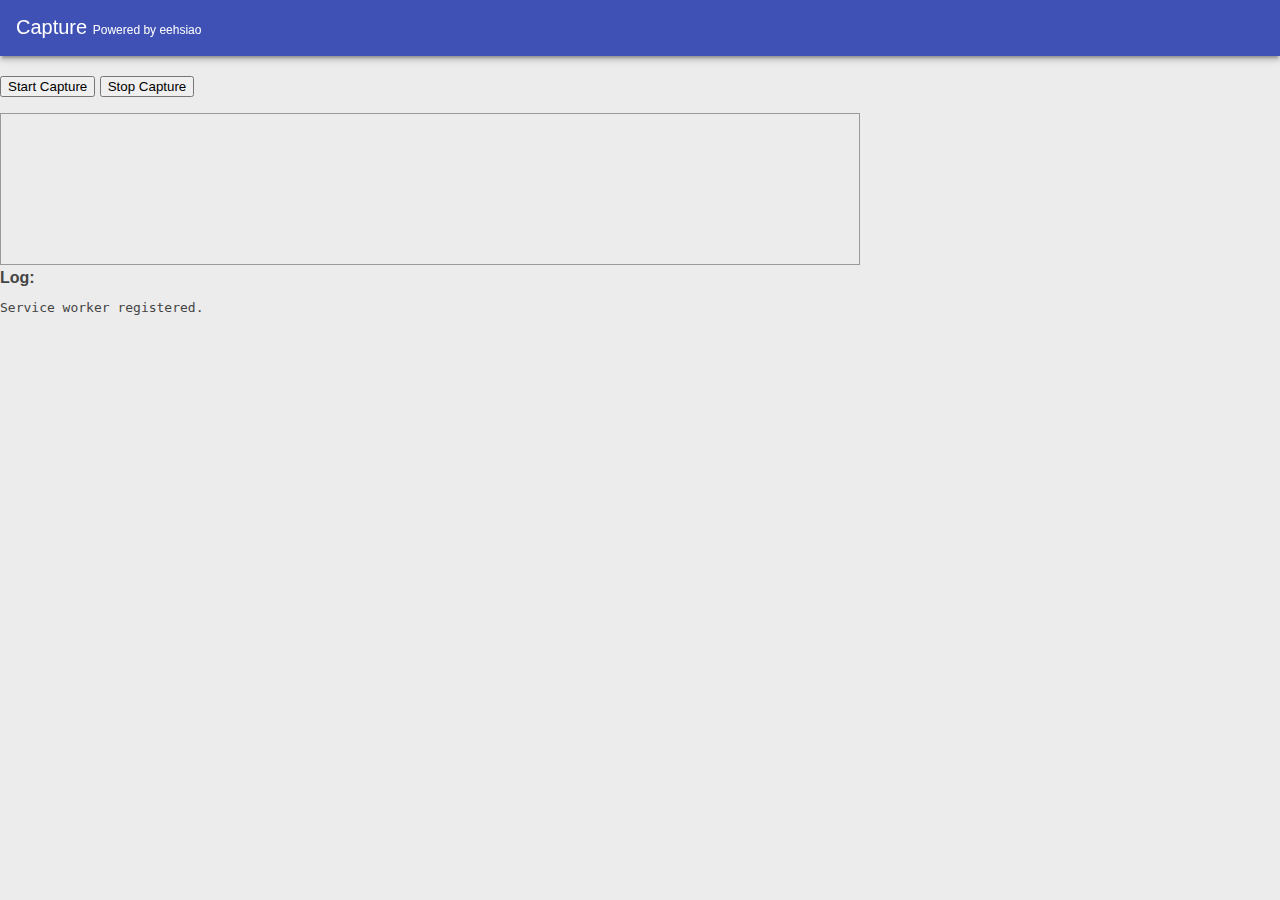
==== index.html @ b099adb7 "first version" ====
<!--
 Your First PWA Codelab (https://g.co/codelabs/pwa)

 Copyright 2019 Google Inc.

 Licensed under the Apache License, Version 2.0 (the "License");
 you may not use this file except in compliance with the License.
 You may obtain a copy of the License at

      http://www.apache.org/licenses/LICENSE-2.0

 Unless required by applicable law or agreed to in writing, software
 distributed under the License is distributed on an "AS IS" BASIS,
 WITHOUT WARRANTIES OR CONDITIONS OF ANY KIND, either express or implied.
 See the License for the specific language governing permissions and
 limitations under the License.
-->

<!DOCTYPE html>
<html lang="en">
<head>
  <meta charset="utf-8">
  <meta http-equiv="X-UA-Compatible" content="IE=edge">
  <meta name="viewport" content="width=device-width, initial-scale=1.0">
  <title>Capture PWA</title>
  <meta name="codelab" content="your-first-pwa-v3">
  <link rel="stylesheet" type="text/css" href="/styles/inline.css">
  <link rel="icon" href="/images/favicon.ico" type="image/x-icon" />

  <!-- CODELAB: Add link rel manifest -->
  <link rel="manifest" href="/manifest.json">
  <!-- CODELAB: Add iOS meta tags and icons -->
  <meta name="apple-mobile-web-app-capable" content="yes">
  <meta name="apple-mobile-web-app-status-bar-style" content="black">
  <meta name="apple-mobile-web-app-title" content="Capture PWA">
  <link rel="apple-touch-icon" href="/images/icons/icon-152x152.png">
  <!-- CODELAB: Add description here -->
  <meta name="description" content="A sample capture app">
  <!-- CODELAB: Add meta theme-color -->
  <meta name="theme-color" content="#2F3BA2" />

</head>
<body>

  <header class="header">
    <h1>
      Capture
      <a href="https://github.com/eehsiao" class="powered-by">
        Powered by eehsiao
      </a>
    </h1>
    <button id="butInstall" aria-label="Install" hidden></button>
    <button id="butRefresh" aria-label="Refresh"></button>
  </header>

  <main class="main">
  <p><button id="start">Start Capture</button> <button id="stop">Stop Capture</button></p>

  <video id="video" autoplay></video>
  <br>

  <strong>Log:</strong>
  <br>
  <pre id="log"></pre>
  </main>

  <script src="/scripts/luxon-1.11.4.js"></script>
  <script src="/scripts/app.js"></script>
  <!-- CODELAB: Add the install script here -->
  <script src="/scripts/install.js"></script>
  <script>
    // CODELAB: Register service worker.
    if ('serviceWorker' in navigator) {
      window.addEventListener('load', () => {
        navigator.serviceWorker.register('/service-worker.js')
            .then((reg) => {
              console.log('Service worker registered.', reg);
            });
      });
    }
  </script>

</body>
</html>
---- styles/inline.css ----
/*
 * @license
 * Your First PWA Codelab (https://g.co/codelabs/pwa)
 * Copyright 2019 Google Inc. All rights reserved.
 *
 * Licensed under the Apache License, Version 2.0 (the "License");
 * you may not use this file except in compliance with the License.
 * You may obtain a copy of the License at
 *
 *     https://www.apache.org/licenses/LICENSE-2.0
 *
 * Unless required by applicable law or agreed to in writing, software
 * distributed under the License is distributed on an "AS IS" BASIS,
 * WITHOUT WARRANTIES OR CONDITIONS OF ANY KIND, either express or implied.
 * See the License for the specific language governing permissions and
 * limitations under the License
 */

* {
  box-sizing: border-box;
}

html,
body {
  color: #444;
  font-family: 'Helvetica', 'Verdana', sans-serif;
  -moz-osx-font-smoothing: grayscale;
  -webkit-font-smoothing: antialiased;
  height: 100%;
  margin: 0;
  padding: 0;
  width: 100%;
}

html {
  overflow: hidden;
}

body {
  align-content: stretch;
  align-items: stretch;
  background: #ececec;
  display: flex;
  flex-direction: column;
  flex-wrap: nowrap;
  justify-content: flex-start;
}

/**
 * Header
 */

.header {
  align-content: center;
  align-items: stretch;
  background: #3f51b5;
  box-shadow:
    0 4px 5px 0 rgba(0, 0, 0, 0.14),
    0 2px 9px 1px rgba(0, 0, 0, 0.12),
    0 4px 2px -2px rgba(0, 0, 0, 0.2);
  color: #fff;
  display: flex;
  flex-direction: row;
  flex-wrap: nowrap;
  font-size: 20px;
  height: 56px;
  justify-content: flex-start;
  padding: 16px 16px 0 16px;
  position: fixed;
  transition: transform 0.233s cubic-bezier(0, 0, 0.21, 1) 0.1s;
  width: 100%;
  will-change: transform;
  z-index: 1000;
}

.header h1 {
  flex: 1;
  font-size: 20px;
  font-weight: 400;
  margin: 0;
}

.header button {
  border: none;
  cursor: pointer;
  height: 24px;
  margin-right: 16px;
  opacity: 0.54;
  outline: none;
  overflow: hidden;
  text-indent: -30000px;
  transition: opacity 0.333s cubic-bezier(0, 0, 0.21, 1);
  width: 24px;
}

.header #butRefresh {
  background: url(/images/refresh.svg) center center no-repeat;
}

.header #butInstall {
  background: url(/images/install.svg) center center no-repeat;
}

.header .powered-by {
  color: white;
  font-size: 0.6em;
  text-decoration: none;
}

/**
 * Loading spinner
 */

.card-spinner {
  background-color: rgba(255, 255, 255, 0.8);
  height: 100%;
  margin-left: -16px;
  margin-top: -16px;
  position: absolute;
  width: 100%;
}

.card-spinner svg {
  left: 50%;
  position: absolute;
  top: 50%;
  transform: translate(-50%, -50%);
}

.card-spinner svg circle {
  animation: line 1.6s cubic-bezier(0.4, 0, 0.2, 1) infinite, rotate 1.6s linear infinite;
  box-sizing: border-box;
  stroke: #3f51b5;
  stroke-width: 3px;
  transform-origin: 50%;
}

@keyframes rotate {
  from { transform: rotate(0); }
  to { transform: rotate(450deg); }
}

@keyframes line {
  0% {
    stroke-dasharray: 2, 85.964;
    transform: rotate(0);
  }

  50% {
    stroke-dasharray: 65.973, 21.9911;
    stroke-dashoffset: 0;
  }

  100% {
    stroke-dasharray: 2, 85.964;
    stroke-dashoffset: -65.973;
    transform: rotate(90deg);
  }
}

/**
 * Icons
 */

.icon {
  background-repeat: no-repeat;
  background-size: contain;
}

.icon.add {
  background-image: url("/images/add.svg");
}

.icon.clear-day {
  background-image: url("/images/clear-day.svg");
}

.icon.clear-night {
  background-image: url("/images/clear-night.svg");
}

.icon.rain {
  background-image: url("/images/rain.svg");
}

.icon.snow {
  background-image: url("/images/snow.svg");
}

.icon.sleet {
  background-image: url("/images/sleet.svg");
}

.icon.wind {
  background-image: url("/images/wind.svg");
}

.icon.fog {
  background-image: url("/images/fog.svg");
}

.icon.cloudy {
  background-image: url("/images/cloudy.svg");
}

.icon.partly-cloudy-day {
  background-image: url("/images/partly-cloudy-day.svg");
}

.icon.partly-cloudy-night {
  background-image: url("/images/partly-cloudy-night.svg");
}

.icon.hail {
  background-image: url("/images/hail.svg");
}

.icon.thunderstorm {
  background-image: url("/images/thunderstorm.svg");
}

.icon.tornado {
  background-image: url("/images/tornado.svg");
}

/**
 * Main body
 */

.main {
  flex: 1;
  overflow-x: hidden;
  overflow-y: auto;
  padding-top: 60px;
}

.main .fab {
  background-color: #3f51b5;
  border-radius: 50%;
  bottom: 1rem;
  height: 56px;
  padding: 12px;
  position: fixed;
  right: 1rem;
  width: 56px;
  z-index: 1000;
}

.main .fab .icon {
  display: inline-block;
  height: 100%;
  width: 100%;
}

/**
 * Add dialog
 */

#addDialogContainer {
  background: rgba(0, 0, 0, 0.57);
  height: 100%;
  left: 0;
  opacity: 0;
  pointer-events: none;
  position: fixed;
  top: 0;
  transition: opacity 0.333s cubic-bezier(0, 0, 0.21, 1);
  width: 100%;
  will-change: opacity;
}

#addDialogContainer.visible {
  opacity: 1;
  pointer-events: auto;
}

.dialog {
  background: #fff;
  border-radius: 2px;
  box-shadow:
    0 0 14px rgba(0, 0, 0, 0.24),
    0 14px 28px rgba(0, 0, 0, 0.48);
  left: 50%;
  min-width: 280px;
  position: absolute;
  top: 50%;
  transform: translate(-50%, -50%) translateY(30px);
  transition: transform 0.333s cubic-bezier(0, 0, 0.21, 1) 0.05s;
}

.dialog > div {
  padding-left: 24px;
  padding-right: 24px;
}

.dialog-title {
  font-size: 1.25em;
  padding-top: 20px;
}

.dialog-body {
  padding-bottom: 24px;
  padding-top: 20px;
}

.dialog-body select {
  width: 100%;
}

.dialog-buttons {
  float: right;
  padding-bottom: 16px;
  padding-right: 17px !important;
}

.dialog .button {
  background: transparent;
  border: none;
  font-size: 14px;
  text-transform: uppercase;
}

/**
 * Weather forecast card
 */

.weather-card {
  background: #fff;
  border-radius: 2px;
  box-shadow:
    0 2px 2px 0 rgba(0, 0, 0, 0.14),
    0 3px 1px -2px rgba(0, 0, 0, 0.2),
    0 1px 5px 0 rgba(0, 0, 0, 0.12);
  box-sizing: border-box;
  margin: 16px;
  padding: 16px;
  position: relative;
}

.weather-card .remove-city {
  background-color: transparent;
  border: none;
  float: right;
  font-size: x-large;
}

.weather-card .location {
  font-size: 1.75em;
}

.weather-card .date,
.weather-card .description {
  font-size: 1.25em;
}

.weather-card .current {
  display: flex;
}

.weather-card .current .icon {
  height: 128px;
  width: 128px;
}

.weather-card .current .visual {
  display: flex;
  font-size: 4em;
}

.weather-card .current .visual .scale {
  font-size: 0.5em;
  vertical-align: super;
}

.weather-card .current .visual,
.weather-card .current .description {
  flex-grow: 1;
}

.weather-card .current .description .label {
  color: #666;
}

.weather-card .future {
  display: flex;
}

.weather-card .future .oneday {
  flex-grow: 1;
  text-align: center;
}

.weather-card .future .oneday .icon {
  height: 64px;
  margin-left: auto;
  margin-right: auto;
  width: 64px;
}

.weather-card .future .oneday .temp-high,
.weather-card .future .oneday .temp-low {
  display: inline-block;
}

.weather-card .future .oneday .temp-low {
  color: #666;
}

/**
 * Media query to adjust size of content for small screens
 */

@media (max-width: 450px) {
  .weather-card .date,
  .weather-card .description {
    font-size: 0.9em;
  }

  .weather-card .current .icon {
    height: 96px;
    width: 96px;
  }

  .weather-card .current .visual {
    font-size: 3em;
  }

  .weather-card .future .oneday .icon {
    height: 32px;
    width: 32px;
  }
}


body{
    padding:0;
    margin:0
}
svg:not(:root){
    display:block
}
.playable-code{
    background-color:#f4f7f8;
    border:none;
    border-left:6px solid #558abb;
    border-width:medium medium medium 6px;
    color:#4d4e53;
    height:100px;
    width:90%;
    padding:10px 10px 0
}
.playable-canvas{
    border:1px solid #4d4e53;
    border-radius:2px
}
.playable-buttons{
    text-align:right;
    width:90%;
    padding:5px 10px 5px 26px
}
#video {
    border: 1px solid #999;
    width: 98%;
    max-width: 860px;
  }
.error {
color: red;
}

.warn {
color: orange;
}

.info {
color: darkgreen;
}
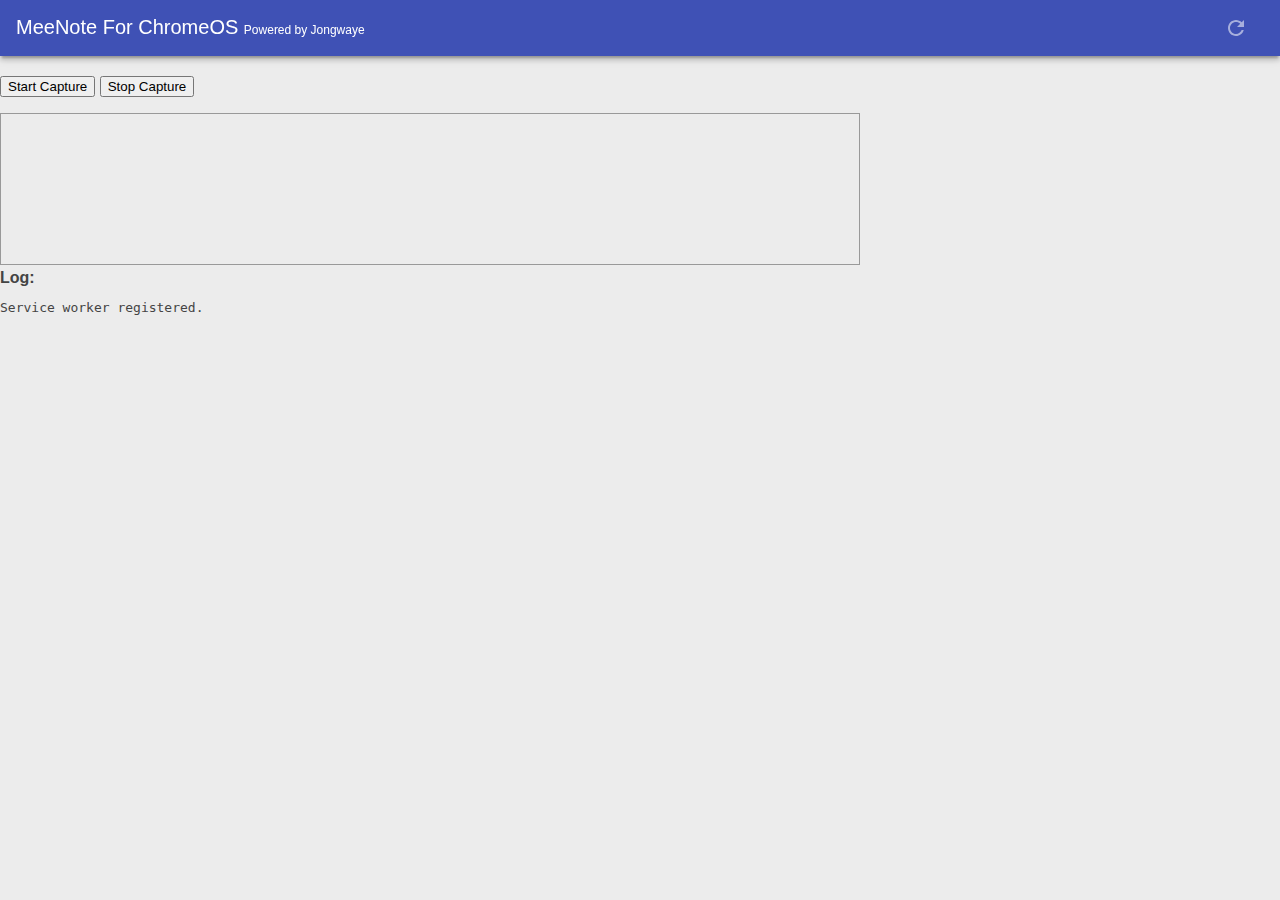
==== commit 4add6832: "Change information." ====
--- a/index.html
+++ b/index.html
@@ -1,4 +1,4 @@
-<!--
+﻿<!--
  Your First PWA Codelab (https://g.co/codelabs/pwa)
 
  Copyright 2019 Google Inc.
@@ -44,9 +44,9 @@
 
   <header class="header">
     <h1>
-      Capture
-      <a href="https://github.com/eehsiao" class="powered-by">
-        Powered by eehsiao
+      MeeNote For ChromeOS
+      <a href="https://github.com/juneophone" class="powered-by">
+        Powered by Jongwaye
       </a>
     </h1>
     <button id="butInstall" aria-label="Install" hidden></button>
--- a/styles/inline.css
+++ b/styles/inline.css
@@ -171,58 +171,6 @@
   background-image: url("/images/add.svg");
 }
 
-.icon.clear-day {
-  background-image: url("/images/clear-day.svg");
-}
-
-.icon.clear-night {
-  background-image: url("/images/clear-night.svg");
-}
-
-.icon.rain {
-  background-image: url("/images/rain.svg");
-}
-
-.icon.snow {
-  background-image: url("/images/snow.svg");
-}
-
-.icon.sleet {
-  background-image: url("/images/sleet.svg");
-}
-
-.icon.wind {
-  background-image: url("/images/wind.svg");
-}
-
-.icon.fog {
-  background-image: url("/images/fog.svg");
-}
-
-.icon.cloudy {
-  background-image: url("/images/cloudy.svg");
-}
-
-.icon.partly-cloudy-day {
-  background-image: url("/images/partly-cloudy-day.svg");
-}
-
-.icon.partly-cloudy-night {
-  background-image: url("/images/partly-cloudy-night.svg");
-}
-
-.icon.hail {
-  background-image: url("/images/hail.svg");
-}
-
-.icon.thunderstorm {
-  background-image: url("/images/thunderstorm.svg");
-}
-
-.icon.tornado {
-  background-image: url("/images/tornado.svg");
-}
-
 /**
  * Main body
  */
